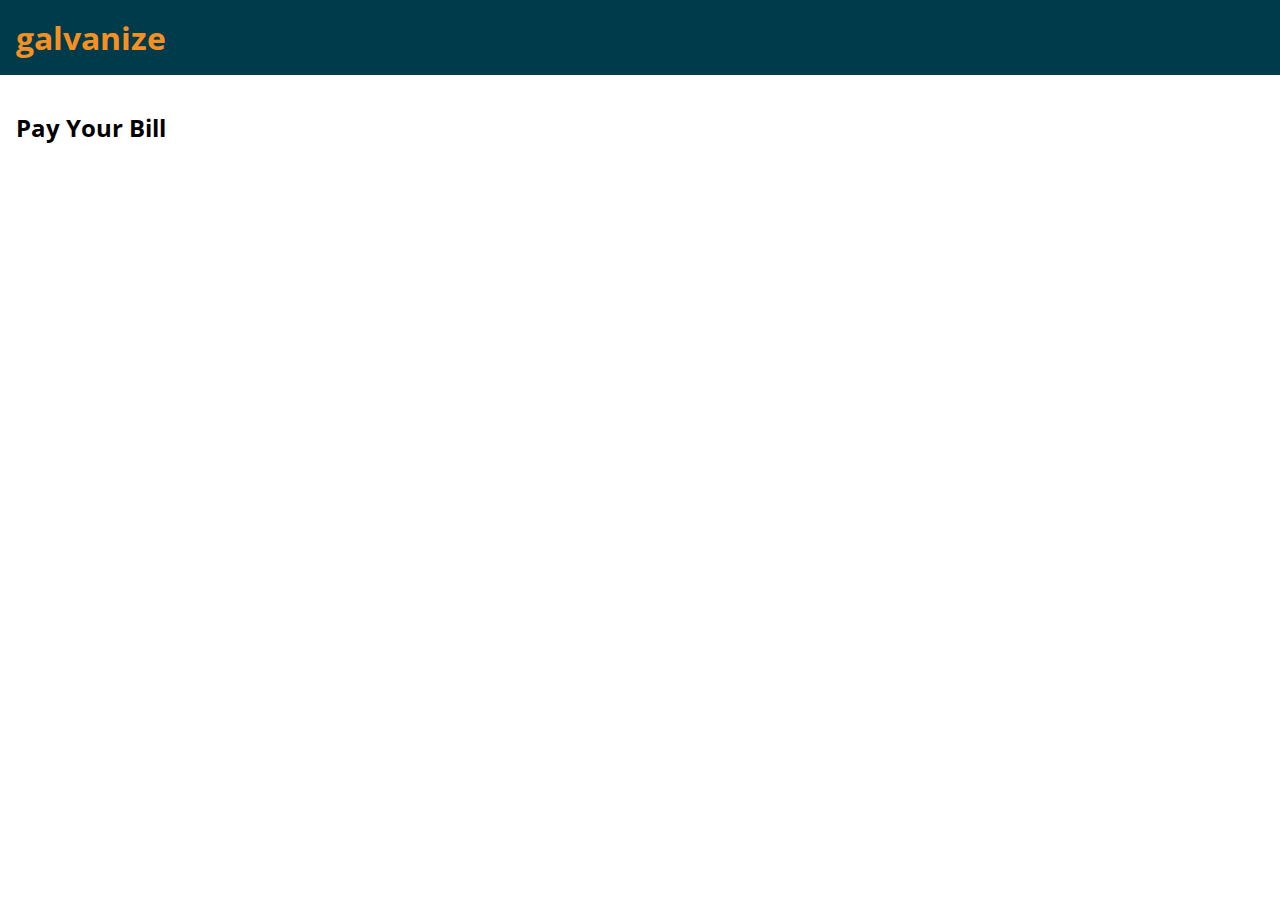
==== drills/version-2/de-coupled/client/index.html @ 3844341b ":twisted_rightwards_arrows: Add de-coupled starter" ====
<!DOCTYPE html>
<html>
  <head>
    <link rel="stylesheet" href="style.css" />
  </head>
  <body>
    <header>
      <h1>galvanize</h1>
    </header>
    <main>
      <section>
        <h2>Pay Your Bill</h2>
      </section>
      <!-- Add payment form here -->
    </main>
    <!-- Add stripe client side library here -->
  </body>
</html>
---- drills/version-2/de-coupled/client/style.css ----
@import url("https://fonts.googleapis.com/css?family=Open+Sans");

* {
    box-sizing: border-box;
}

body {
    margin: 0;
    padding: 0;
    font-family: "Open Sans", sans-serif;
}

header {
    background-color: #003B4C;
}

h1 {
    padding: 1rem;
    margin: 0;
    color: #F79020;
}

main {
    padding: 1rem;
}
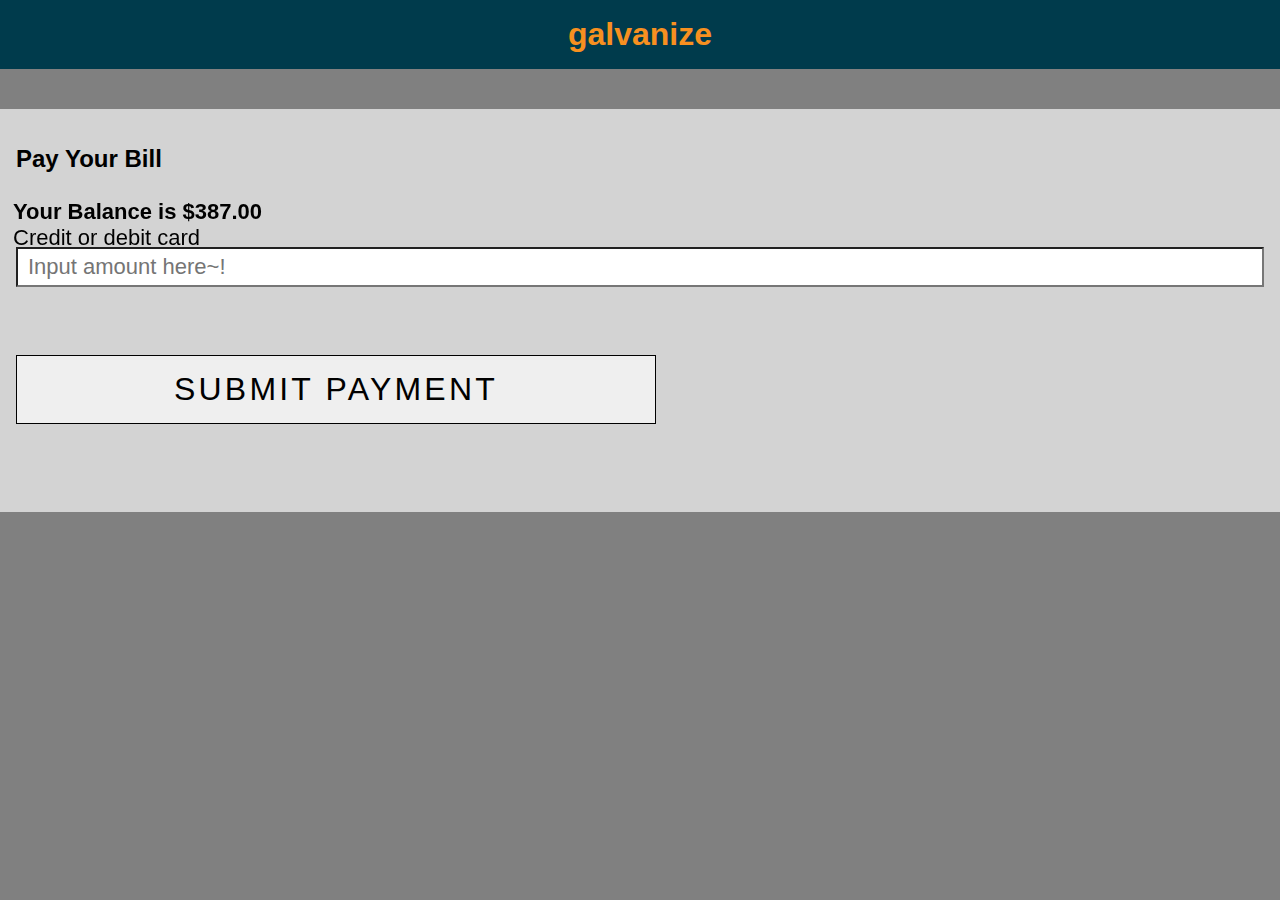
==== commit f3a292e6: "added readme" ====
--- a/drills/version-2/de-coupled/client/index.html
+++ b/drills/version-2/de-coupled/client/index.html
@@ -1,18 +1,37 @@
 <!DOCTYPE html>
 <html>
-  <head>
-    <link rel="stylesheet" href="style.css" />
-  </head>
-  <body>
-    <header>
-      <h1>galvanize</h1>
-    </header>
-    <main>
-      <section>
-        <h2>Pay Your Bill</h2>
-      </section>
-      <!-- Add payment form here -->
-    </main>
-    <!-- Add stripe client side library here -->
-  </body>
+
+<head>
+  <link rel="stylesheet" href="style.css" />
+</head>
+
+<body>
+  <header>
+    <h1>galvanize</h1>
+  </header>
+  <main>
+    <section>
+      <h2 id="signup">Pay Your Bill</h2>
+    </section>
+    <form action="https://galv-stripe-drill.herokuapp.com/charge" method="POST" id="payment-form">
+      <div class="form-row">
+        <label for="card-element">
+          <strong>Your Balance is <bold>$387.00</bold></strong><br>
+      Credit or debit card
+      </label>
+        <br><br><br><input min="0" max="387" name="amount" id="amount" placeholder="Input amount here~!" type="number" class="req"></input><br><br>
+        <div id="card-element">
+
+        </div>
+
+        <div id="card-errors" role="alert"></div>
+      </div>
+      <button class="button button-block">Submit Payment</button>
+      <h1 class="messagething"></h1>
+    </form>
+    <script src="https://js.stripe.com/v3/"></script>
+    <script src="./main.js"></script>
+  </main>
+</body>
+
 </html>
--- a/drills/version-2/de-coupled/client/style.css
+++ b/drills/version-2/de-coupled/client/style.css
@@ -8,6 +8,7 @@
     margin: 0;
     padding: 0;
     font-family: "Open Sans", sans-serif;
+  background-color: grey;
 }
 
 header {
@@ -22,4 +23,226 @@
 
 main {
     padding: 1rem;
-}
+      background-color: lightgrey;
+}
+
+.StripeElement {
+  background-color: white;
+  height: 40px;
+  padding: 10px 12px;
+  border-radius: 4px;
+  border: 1px solid transparent;
+  box-shadow: 0 1px 3px 0 #e6ebf1;
+  -webkit-transition: box-shadow 150ms ease;
+  transition: box-shadow 150ms ease;
+}
+
+.StripeElement--focus {
+  box-shadow: 0 1px 3px 0 #cfd7df;
+}
+
+.StripeElement--invalid {
+  border-color: #fa755a;
+}
+
+.StripeElement--webkit-autofill {
+  background-color: #fefde5 !important;
+}
+
+@import "compass/css3";
+
+$body-bg: #c1bdba;
+$form-bg: #13232f;
+$white: #ffffff;
+
+$main: #1ab188;
+$main-light: lighten($main,5%);
+$main-dark: darken($main,5%);
+
+$gray-light: #a0b3b0;
+$gray: #ddd;
+
+$thin: 300;
+$normal: 400;
+$bold: 600;
+$br: 4px;
+
+*, *:before, *:after {
+  box-sizing: border-box;
+}
+
+html {
+	overflow-y: scroll;
+}
+
+body {
+  background:$body-bg;
+  font-family: 'Titillium Web', sans-serif;
+}
+
+a {
+  text-decoration:none;
+  color:$main;
+  transition:.5s ease;
+  &:hover {
+    color:$main-dark;
+  }
+}
+
+.form {
+  background:rgba($form-bg,.9);
+  padding: 40px;
+  max-width:600px;
+  margin:40px auto;
+  border-radius:$br;
+  box-shadow:0 4px 10px 4px rgba($form-bg,.3);
+}
+
+.tab-group {
+  list-style:none;
+  padding:0;
+  margin:0 0 40px 0;
+  &:after {
+    content: "";
+    display: table;
+    clear: both;
+  }
+  li a {
+    display:block;
+    text-decoration:none;
+    padding:15px;
+    background:rgba($gray-light,.25);
+    color:$gray-light;
+    font-size:20px;
+    float:left;
+    width:50%;
+    text-align:center;
+    cursor:pointer;
+    transition:.5s ease;
+    &:hover {
+      background:$main-dark;
+      color:$white;
+    }
+  }
+  .active a {
+    background:$main;
+    color:$white;
+  }
+}
+
+.tab-content > div:last-child {
+  display:none;
+}
+
+
+h1 {
+  text-align:center;
+  color:$white;
+  font-weight:$thin;
+  margin:0 0 40px;
+}
+
+label {
+  position:absolute;
+  transform:translateY(6px);
+  left:13px;
+  color:rgba($white,.5);
+  transition:all 0.25s ease;
+  -webkit-backface-visibility: hidden;
+  pointer-events: none;
+  font-size:22px;
+  .req {
+  	margin:2px;
+  	color:$main;
+  }
+}
+
+label.active {
+  transform:translateY(50px);
+  left:2px;
+  font-size:14px;
+  .req {
+    opacity:0;
+  }
+}
+
+label.highlight {
+	color:$white;
+}
+
+input, textarea {
+  background-color: white;
+  font-size:22px;
+  display:block;
+  width:100%;
+  height:100%;
+  padding:5px 10px;
+  background:none;
+  background-image:none;
+  border:1px solid $gray-light;
+  color:$white;
+  border-radius:0;
+  transition:border-color .25s ease, box-shadow .25s ease;
+  &:focus {
+		outline:0;
+		border-color:$main;
+  }
+}
+
+textarea {
+  border:2px solid $gray-light;
+  resize: vertical;
+}
+input {
+    background-color: white;
+}
+.field-wrap {
+  position:relative;
+  margin-bottom:40px;
+}
+
+.top-row {
+  &:after {
+    content: "";
+    display: table;
+    clear: both;
+  }
+
+  > div {
+    float:left;
+    width:48%;
+    margin-right:4%;
+    &:last-child {
+      margin:0;
+    }
+  }
+}
+
+.button {
+  margin-top: 2rem;
+  border:1px solid black;
+  outline:none;
+  border-radius:0;
+  padding:15px 0;
+  font-size:2rem;
+  font-weight:$bold;
+  text-transform:uppercase;
+  letter-spacing:.1em;
+  background:$main;
+  color:$white;
+  transition:all.5s ease;
+  -webkit-appearance: none;
+  &:hover, &:focus {
+    background:$main-dark;
+  }
+}
+
+.button-block {
+  display:block;
+  width:40rem;
+}
+
+.forgot {
+  margin-top:-20px;
+  text-align:right;
+}
